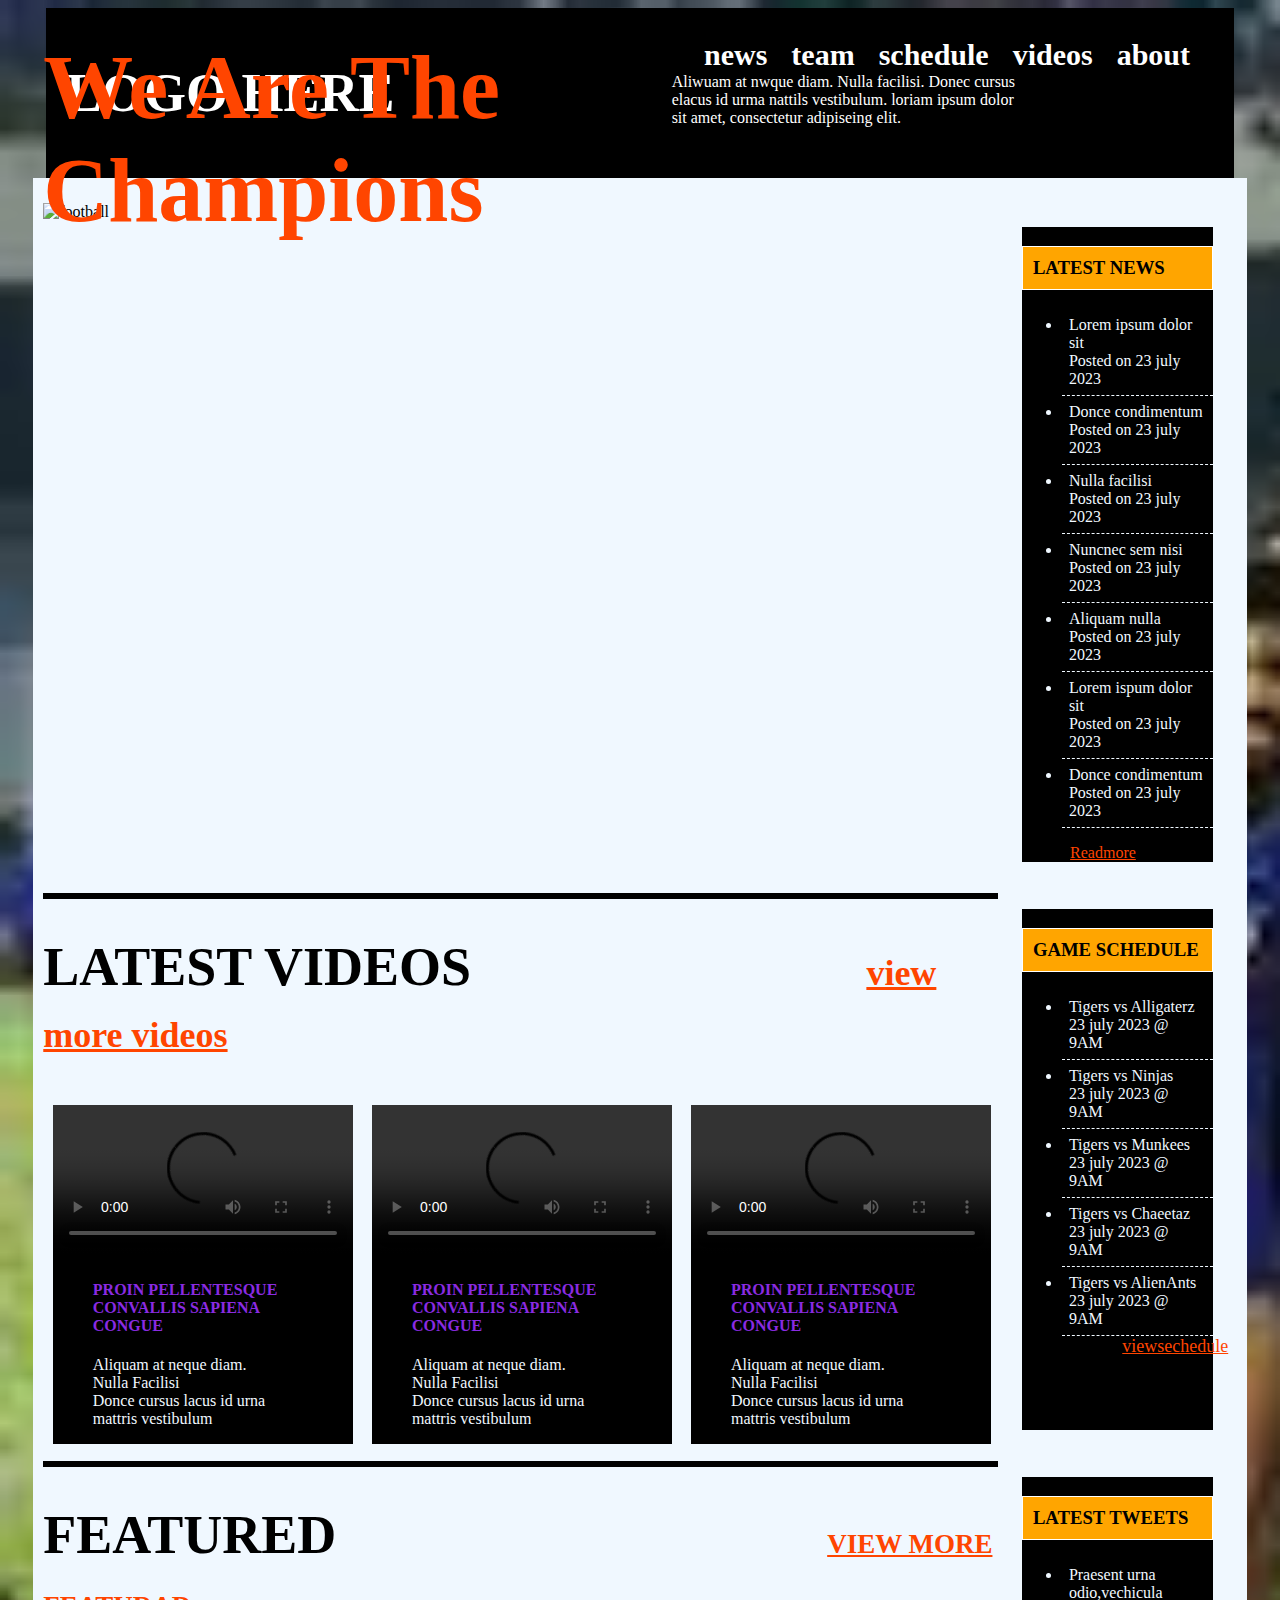
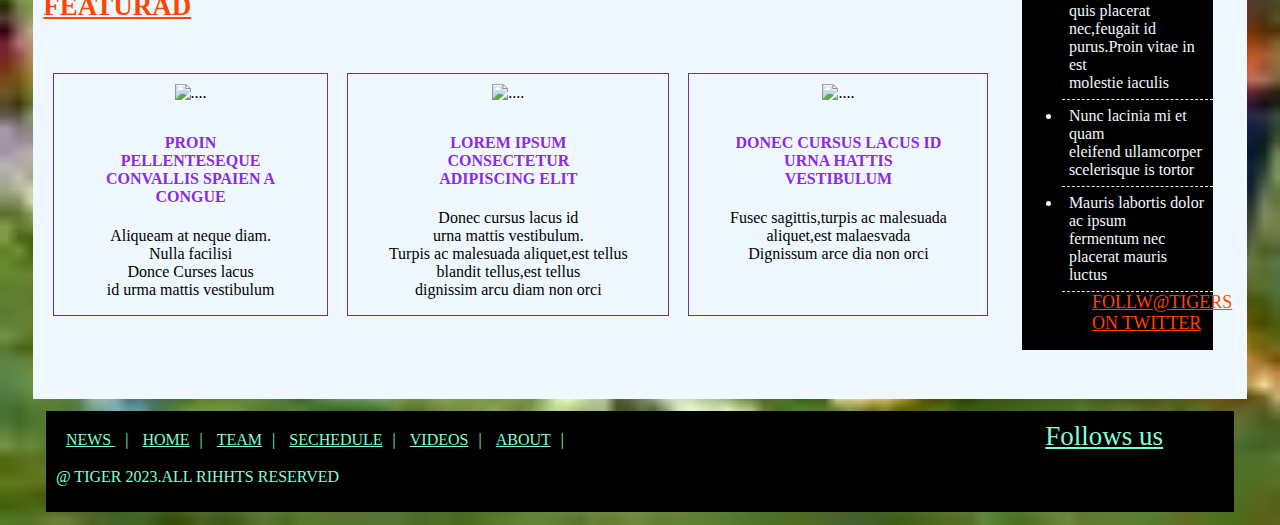
==== Index.html @ a8d5899c "initial commit" ====
<!DOCTYPE html>
<html lang="en">

<head>
    <meta charset="UTF-8">
    <meta name="viewport" content="width=device-width, initial-scale=1.0">
    <title>Home</title>
    <link rel="stylesheet" href="https://cdnjs.cloudflare.com/ajax/libs/font-awesome/6.5.1/css/all.min.css"
        integrity="sha512-DTOQO9RWCH3ppGqcWaEA1BIZOC6xxalwEsw9c2QQeAIftl+Vegovlnee1c9QX4TctnWMn13TZye+giMm8e2LwA=="
        crossorigin="anonymous" referrerpolicy="no-referrer" />
    <link rel="stylesheet" href="football.css">

</head>

<body>
    
        <header class="header_1">
            <p class="logo">
                LOGO HERE
            </p>
            <nav>
                <ul class="navs">
                    <li><a href="./FootDescripton.html">news</a></li>
                    <li><a href="./FootTeam.html">team</a></li>
                    <li><a href="./FootSchedule.html">schedule</a></li>
                    <li><a href="./FootVideos.html">videos</a></li>
                    <li><a href="./FootAbout.html">about</a></li>
                </ul>
            </nav>
        </header>
        <section class="main_sec">
        <!-- first baner start here -->
        <section class="first_banr">
            <div class="first_banr1">
                <img class="football" src="./images/football1.jpg" alt="football">
                <div>
                    <h1>We Are The <br> Champions </h1>
                    <p>Aliwuam at nwque diam. Nulla facilisi. Donec cursus elacus id urma nattils vestibulum. loriam
                        ipsum dolor sit amet, consectetur adipiseing elit.</p>
                </div>
            </div>
            <div class="fbnr_list">
                <h3><i class="fa-solid fa-id-card"></i>LATEST NEWS</h3>
                <ul>
                    <li>Lorem ipsum dolor sit<aside>Posted on 23 july 2023</aside>
                    </li>
                    <li>Donce condimentum <aside>Posted on 23 july 2023</aside>
                    </li>

                    <li>Nulla facilisi <aside>Posted on 23 july 2023</aside>
                    </li>

                    <li>Nuncnec sem nisi <aside>Posted on 23 july 2023</aside>
                    </li>

                    <li>Aliquam nulla <aside>Posted on 23 july 2023</aside>
                    </li>

                    <li>Lorem ispum dolor sit <aside>Posted on 23 july 2023</aside>
                    </li>

                    <li>Donce condimentum <aside>Posted on 23 july 2023</aside>
                    </li>

                </ul>
                <a href="#">Readmore</a>
            </div>
        </section>
        <!-- Video section starts here -->
        <section class="video_dec">
            <div class="video_dec2">
                <hr />
                <h1><i class="fa-solid fa-film"></i>LATEST VIDEOS <a href="#">view more videos</a></h1>
                <div class="video_dec1">
                    <figcaption>
                        <video controls>
                            <source src="https://youtu.be/DNptiKp8ars" />
                        </video>
                        <figure>
                           <h4> PROIN PELLENTESQUE CONVALLIS SAPIENA CONGUE<br></h4>
                            Aliquam at neque diam.<br>
                            Nulla Facilisi<br>
                            Donce cursus lacus id urna mattris vestibulum
                        </figure>
                    </figcaption>
                    <figcaption>
                        <video controls>
                            <source src="https://youtu.be/DNptiKp8ars" />
                        </video>
                        <figure>
                        <h4>  PROIN PELLENTESQUE CONVALLIS SAPIENA CONGUE<br></h4>
                            Aliquam at neque diam.<br>
                            Nulla Facilisi<br>
                            Donce cursus lacus id urna mattris vestibulum
                        </figure>
                    </figcaption>
                    <figcaption>
                        <video controls>
                            <source src="https://youtu.be/DNptiKp8ars" />
                        </video>
                        <figure>
                        <h4> PROIN PELLENTESQUE CONVALLIS SAPIENA CONGUE<br></h4>
                            Aliquam at neque diam.<br>
                            Nulla Facilisi<br>
                            Donce cursus lacus id urna mattris vestibulum
                        </figure>
                    </figcaption>
                </div>
            </div>
            <div class="vbnr_list">
                <h3><i class="fa-solid fa-calendar-days"></i>GAME SCHEDULE</h3>
                <ul>
                    <li>Tigers vs Alligaterz <aside>23 july 2023 @ 9AM</aside>
                    </li>
                    <li>Tigers vs Ninjas <aside>23 july 2023 @ 9AM</aside>
                    </li>
                    <li>Tigers vs Munkees <aside>23 july 2023 @ 9AM</aside>
                    </li>
                    <li>Tigers vs Chaeetaz <aside>23 july 2023 @ 9AM</aside>
                    </li>
                    <li>Tigers vs AlienAnts <aside>23 july 2023 @ 9AM</aside>
                    </li>
                    <a href="#">viewsechedule</a>
                </ul>
            </div>

        </section>
        <!-- featured section start here -->
        <section class="last_dec">
            <div>
                <hr />
                <h1><i class="fa-solid fa-clipboard"></i>FEATURED <a href="#">VIEW MORE FEATURAD</a> </h1>
                <div class="last_dec1">
                    <figcaption>
                        <img src="./images/football5.jpg" alt="....">
                        <figure>
                            <h4>PROIN PELLENTESEQUE <br>
                                CONVALLIS SPAIEN A<br>
                                CONGUE</h4>
                            <p>Aliqueam at neque diam. <br> Nulla facilisi<br>
                                Donce Curses lacus <br> id urma mattis vestibulum</p>
                        </figure>
                    </figcaption>
                    <figcaption>
                        <img src="./images/football5.jpg" alt="....">
                        <figure>
                            <h4>LOREM IPSUM CONSECTETUR<br>
                                ADIPISCING ELIT</h4>
                            <p>Donec cursus lacus id <br> urna mattis vestibulum.<br>Turpis ac malesuada aliquet,est tellus
                                <br>
                                blandit tellus,est tellus <br> dignissim arcu diam non orci</p>
                        </figure>
                    </figcaption>
                    <figcaption>
                        <img src="./images/football5.jpg" alt="....">
                        <figure>
                            <h4>DONEC CURSUS LACUS ID<br>
                                URNA HATTIS VESTIBULUM</h4>
                            <P>Fusec sagittis,turpis ac malesuada<br>
                                aliquet,est malaesvada<br>
                                Dignissum arce dia non orci</p>
                        </figure>
                    </figcaption>
                </div>
            </div>
            <div class="lbnr_list">
                <h3><i class="fa-brands fa-twitter"></i></i> LATEST TWEETS</h3>
                <ul>
                    <li>Praesent urna odio,vechicula<br>
                        quis placerat nec,feugait id<br>
                        purus.Proin vitae in est<br>
                        molestie iaculis
                    </li>
                    <li>Nunc lacinia mi et quam <br>
                        eleifend ullamcorper<br>
                        scelerisque is tortor
                    </li>
                    <li>Mauris labortis dolor ac ipsum<br>
                        fermentum nec placerat mauris<br>
                        luctus
                    </li>

                    <a href="#">FOLLW@TIGERS</a>
                    <a href="#">ON TWITTER</a>
                </ul>
            </div>
        </section>
    </section>
    <section>
        <footer>
            <a href="#">NEWS </a>|
            <a href="#">HOME</a>|
            <a href="#">TEAM</a>|
            <a href="#">SECHEDULE</a>|
            <a href="#">VIDEOS</a>|
            <a href="#">ABOUT</a>|
            <span>
                <a href="#">Follows us</a>
                <i class="fa-brands fa-facebook"></i>
                <i class="fa-brands fa-twitter"></i>
                <i class="fa-brands fa-google-plus-g"></i>
                <i class="fa-solid fa-envelope"></i>
            </span>
            <P>@ TIGER 2023.ALL RIHHTS RESERVED</P>
        </footer>
    </section>

</body>

</html>
---- football.css ----
/* body */
body {
    background-image: url(./Images/fbImage2.jpg);
    background-size: cover;
}
.main_sec{
    background-color: aliceblue;
    margin: 0 2%;
    padding: 2% 10px;
} 
/* head section starts here */
.header_1{
    background-color: black;
    display: grid;
    grid-template-columns: 50% 50%; 
    margin: 0% 3%;
    padding: 0px 20px;
}
.logo {
    color: white;
    font-size: 6vh;
    font-weight: bolder;
}
.navs {
    display: flex;
    font-size: 30px;
    font-weight: bolder;
    list-style-type: none;
    justify-content: space-evenly;
}
.navs a {
    text-decoration: none;
    color: white;
} 
/* head decoration ends here */
/* first baner decoration start here */
.first_banr{
    display: grid;
    grid-template-columns: 80% 20%;
}
.first_banr img{
    width: 100%;
    height: 500px;
    position: relative;
}
.first_banr1 div{
    position: absolute;  
    display: grid;
    grid-template-columns: 50% 30%;
}
.first_banr1 h1{
    font-size: 10vh;
    margin-top: -30%;
    color: orangered;
    font-weight: bolder;
    /* background-color: rgba(148, 148, 234, 0.692); */
}
.first_banr1 p{
    margin-bottom: 50%;
    margin-top: -40%;
    color: white;
    padding-left: 10px;
}
.fbnr_list{
    margin:10%;
    background-color: black;
   
}
.fbnr_list h3{
    border: 1px solid white; 
    padding: 10px;
    background-color: orange;
}
.fbnr_list li{
    border-bottom: 1px dashed;
    color: aliceblue;
    padding: 7px;
}
.fbnr_list ul{
 background-color: black;
}
.fbnr_list a{
    color: orangered;
    margin-left: 20%;
    padding: 10px;
}
/* videos decaration start here */
.video_dec{
    display: grid;
    grid-template-columns: 80% 20%;
}
.video_dec1 {
    display: flex;
}
.video_dec hr{
    padding: 3px;
    background-color: black;
    border: none;
}
.video_dec h1{
    font-size: 6vh;
}
.video_dec a{
    margin-left: 40%;
    color: orangered;
    font-size: 4vh;
}
.vbnr_list{
    margin:10%;
    background-color: black;
   
}
.vbnr_list h3{
    border: 1px solid white; 
    padding: 10px;
    background-color: orange;
}
.vbnr_list li{
    border-bottom: 1px dashed;
    /* background-color: black; */
    color: aliceblue;
    padding: 7px;
}
.vbnr_list ul{
 background-color: black;
}
.vbnr_list a{
    color: orangered;
    margin-left: 40%;
    font-size: 2vh ;
}
/* last decoratin start here */
.last_dec{
    display: grid;
    grid-template-columns: 80% 20%;
    
}
.last_dec a{
    margin-left: 50%;
    color: orangered;
    font-size: 3vh;
}
.last_dec hr{
    padding: 3px;
    background-color: black;
    border: none;
}
.last_dec h1{
    font-size: 6vh;
}
.last_dec1{
    display: flex;
    justify-content: space-evenly;
}
.lbnr_list{
    margin:10%;
    background-color: black;
   
}
.lbnr_list h3{
    border: 1px solid white; 
    padding: 10px;
    background-color: orange;
}
.lbnr_list li{
    border-bottom: 1px dashed;
    /* background-color: black; */
    color: aliceblue;
    padding: 7px;
}
.lbnr_list ul{
 background-color: black;
}
.lbnr_list a{
    color: orangered;
    margin-left: 20%;
    font-size: 2vh;
    
}
/* footer decoration start here */
footer{
    background-color: black;
    color: aquamarine;
    padding: 10px;
    margin: 1% 3%;
}
footer a{
    padding: 10px;
    color: aquamarine;
}
footer a:hover{
    color: orangered;
}
footer span{
    margin-left: 40%;
    font-size: 3vh;
}
/* globle decoration */
figcaption{
    /* border: 1px solid; */
    margin: 1%;
    text-align: left;
}
figcaption h4{
    color: blueviolet;
}
.video_dec1 figcaption{
    background-color: black;
    color: aliceblue;
}
.last_dec figcaption{
    border: 1px solid rebeccapurple;
    text-align: center;
}
.last_dec img{
    padding: 10px;
    
}

/* About page decotration start here */
#About h4{
    color: rgb(59, 22, 205);
    font-size: 3vh;
}
#About p{
    padding-left: 10%;
}
#About{
    border: 5px solid black;
}
#About h1{
    color: orangered;
    font-size: 5vh;
    background-color: black;
    margin-top: -1px;
    padding: 10px;
}
#About i{
    margin: 10px;
}
#About hr{
    padding: 3px;
    background-color: black;
    border: none;
}
/* team page decoration start here */
.TeamPlayer{
    display: grid;
    grid-template-columns: repeat(3,2fr);
    text-align: center;
}
.TeamPlayer span{
    margin: 5%;
}
.TeamPlayer img{
    width: 50%;
    height: 200px;
    border: 5px solid black;
}
.TeamPlayer h6{
    color: steelblue;
    font-size: 3vh;
    margin-top: -1px;
}
/* discroption decoration sratr here */
.dis_dec input{
 margin: 1%;
}
.dis_dec{
    margin: 5%;
}
/* player page decoration start here */
.player{
    display: flex;
}
.player img{
    width: 50%;
}
/* videos page decoration start here */
.firstVideos video{
    width: 80%;
    height: 400px;
    justify-content: center;
    display: flex;
}
/* schedule page decoraton start here */
.Schedule{
    display: grid;
    grid-template-columns: 30% 80%;
}
.Schedule img{
    height: 200px;
    margin: 0 10%;
    border: 3px solid;
}
.Schedule div{
    margin: 0% 10%;
}
.Schedule a{
    color: orangered;
    margin-left: 70%;
   margin-top: 80%;
}
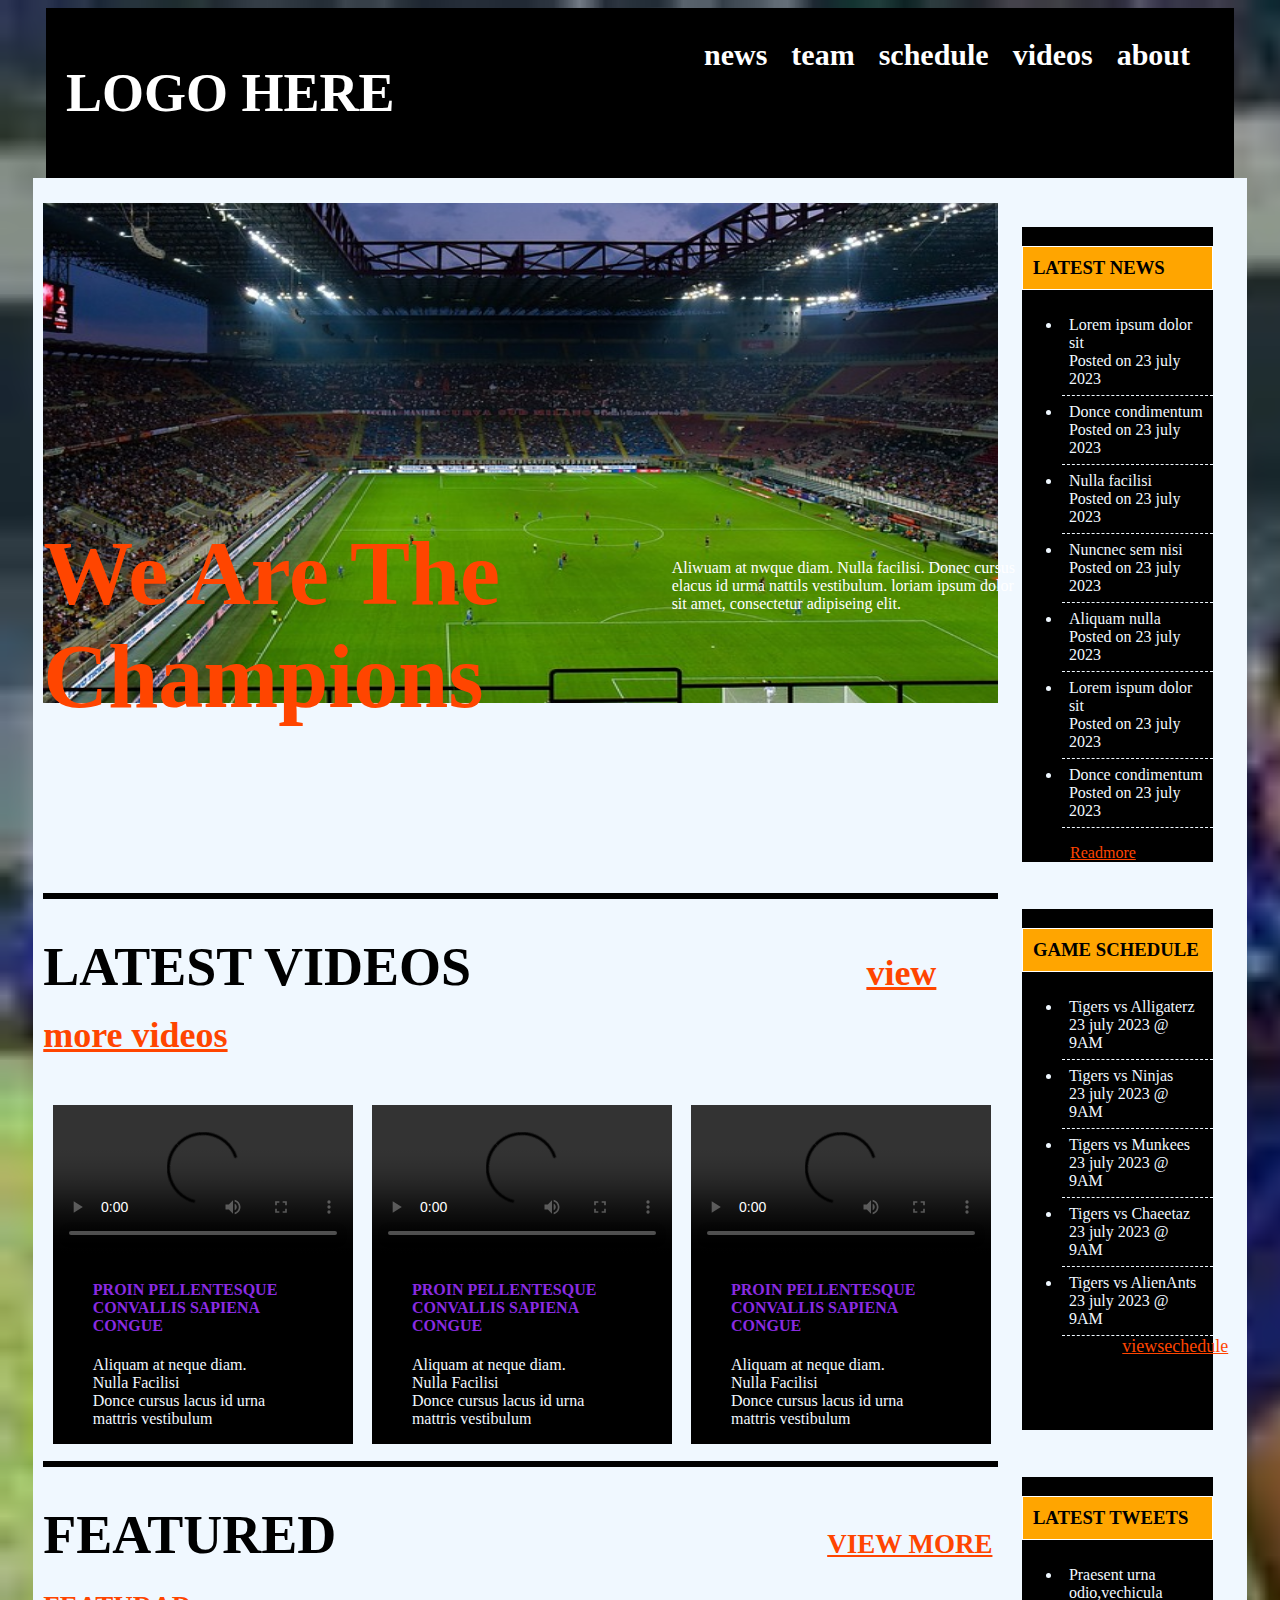
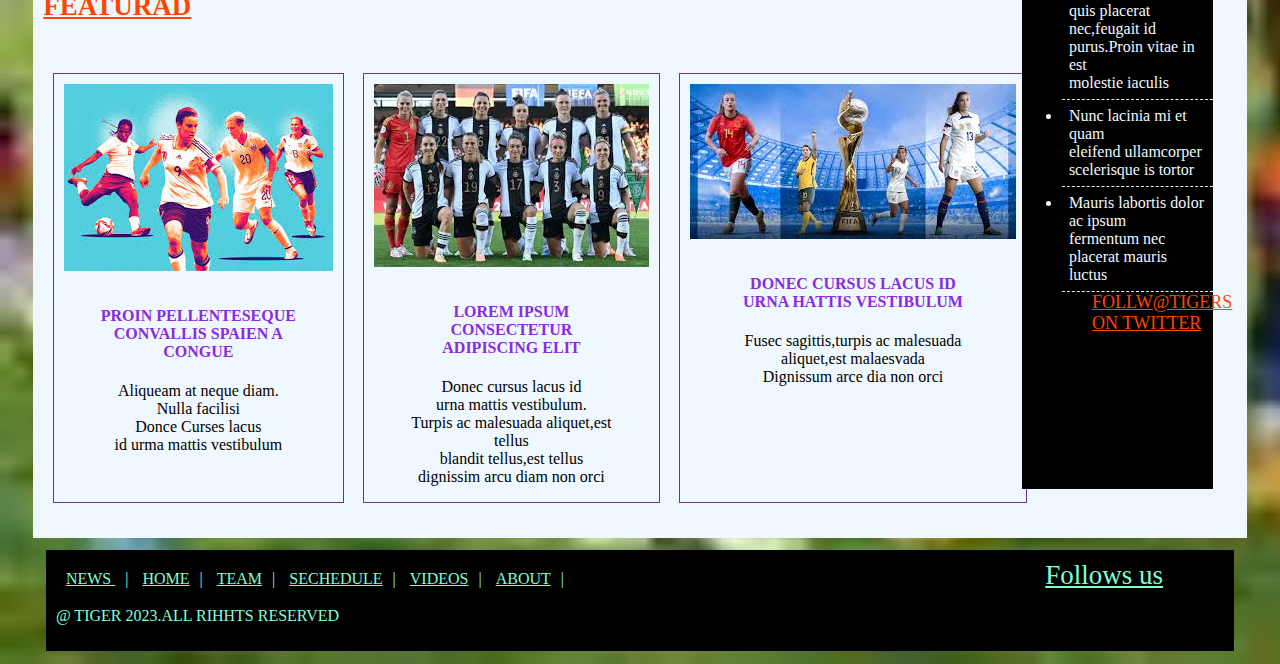
==== commit a7850f7a: "second commit" ====
--- a/Index.html
+++ b/Index.html
@@ -32,7 +32,7 @@
         <!-- first baner start here -->
         <section class="first_banr">
             <div class="first_banr1">
-                <img class="football" src="./images/football1.jpg" alt="football">
+                <img class="football" src="./imageOne1.jpg" alt="football">
                 <div>
                     <h1>We Are The <br> Champions </h1>
                     <p>Aliwuam at nwque diam. Nulla facilisi. Donec cursus elacus id urma nattils vestibulum. loriam
@@ -132,7 +132,7 @@
                 <h1><i class="fa-solid fa-clipboard"></i>FEATURED <a href="#">VIEW MORE FEATURAD</a> </h1>
                 <div class="last_dec1">
                     <figcaption>
-                        <img src="./images/football5.jpg" alt="....">
+                        <img src="./imagesF1.jpg" alt="....">
                         <figure>
                             <h4>PROIN PELLENTESEQUE <br>
                                 CONVALLIS SPAIEN A<br>
@@ -142,7 +142,7 @@
                         </figure>
                     </figcaption>
                     <figcaption>
-                        <img src="./images/football5.jpg" alt="....">
+                        <img src="./imagesF2.jpg" alt="....">
                         <figure>
                             <h4>LOREM IPSUM CONSECTETUR<br>
                                 ADIPISCING ELIT</h4>
@@ -152,7 +152,7 @@
                         </figure>
                     </figcaption>
                     <figcaption>
-                        <img src="./images/football5.jpg" alt="....">
+                        <img src="./imagesF3.jpg" alt="....">
                         <figure>
                             <h4>DONEC CURSUS LACUS ID<br>
                                 URNA HATTIS VESTIBULUM</h4>
